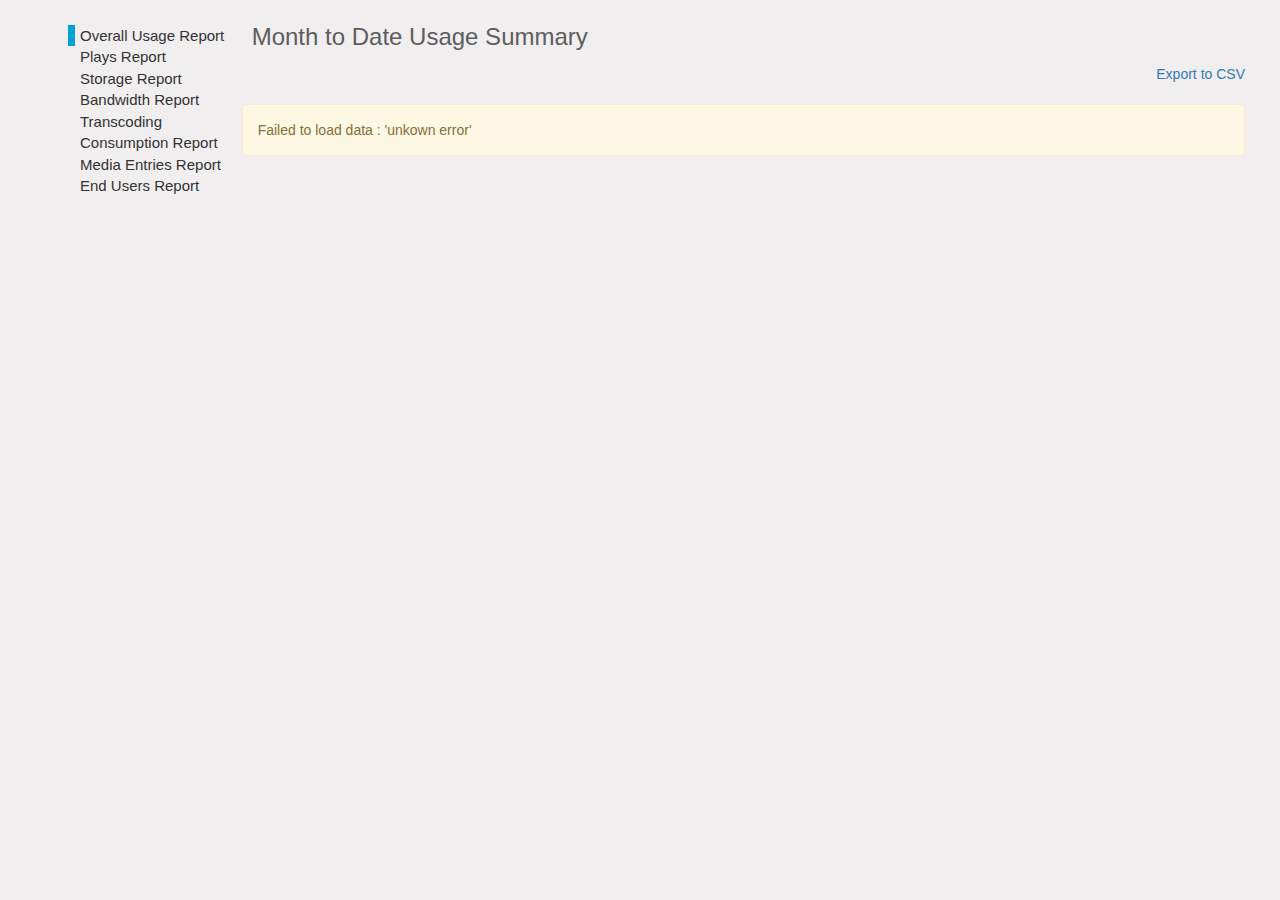
==== apps/vpaas/index.html @ 850c7641 "publish vpaas 0.11.1" ====
<!doctype html>
<!--[if lt IE 7]>      <html class="no-js lt-ie9 lt-ie8 lt-ie7"> <![endif]-->
<!--[if IE 7]>         <html class="no-js lt-ie9 lt-ie8"> <![endif]-->
<!--[if IE 8]>         <html class="no-js lt-ie9"> <![endif]-->
<!--[if gt IE 8]><!--> <html class="no-js"> <!--<![endif]-->

<head>
    <title>Kaltura Analytics</title>
    <meta http-equiv="Content-Type" content="text/html; charset=utf-8">
    <meta http-equiv="X-UA-Compatible" content="IE=edge">
    <meta name="description" content="The leading video platform: video solutions, software and services for video publishing, management, syndication and monetization. Get free trial!">
    <meta name="viewport" content="width=device-width, initial-scale=1, maximum-scale=1">
    <meta name="keywords" content="Video Platform, Video Management, Video Solution, Video Solutions, Video Player, Kaltura, Enterprise, Education Technology">
    <link rel="shortcut icon" href="assets/http://corp.kaltura.com/sites/default/files/favicon%20%289%29_0.ico" type="image/vnd.microsoft.icon">


    <link rel="stylesheet" href="assets/bootstrap/css/bootstrap.min.css">
    <link rel="stylesheet" href="assets/leaflet/leaflet.css">

    <link rel="stylesheet" href="assets/main.css">
    <link rel="stylesheet" href="assets/nvd3/nv.d3.css">

    <link rel="stylesheet" href="assets/bootstrap-daterangepicker/daterangepicker.css">

    

    
</head>

<body>
    <!--[if lt IE 10]>
        <p class="browsehappy">You are using an <strong>outdated</strong> browser. Please <a href="http://browsehappy.com/">upgrade your browser</a> to improve your experience.</p>
    <![endif]-->
    <div ui-view=""></div>

<script src="vendors.js"></script><script src="app.js"></script><script src="app-templates.js"></script></body>

</html>
---- apps/vpaas/assets/leaflet/leaflet.css ----
/* required styles */

.leaflet-map-pane,
.leaflet-tile,
.leaflet-marker-icon,
.leaflet-marker-shadow,
.leaflet-tile-pane,
.leaflet-tile-container,
.leaflet-overlay-pane,
.leaflet-shadow-pane,
.leaflet-marker-pane,
.leaflet-popup-pane,
.leaflet-overlay-pane svg,
.leaflet-zoom-box,
.leaflet-image-layer,
.leaflet-layer {
	position: absolute;
	left: 0;
	top: 0;
	}
.leaflet-container {
	overflow: hidden;
	-ms-touch-action: none;
	touch-action: none;
	}
.leaflet-tile,
.leaflet-marker-icon,
.leaflet-marker-shadow {
	-webkit-user-select: none;
	   -moz-user-select: none;
	        user-select: none;
	-webkit-user-drag: none;
	}
.leaflet-marker-icon,
.leaflet-marker-shadow {
	display: block;
	}
/* map is broken in FF if you have max-width: 100% on tiles */
.leaflet-container img {
	max-width: none !important;
	}
/* stupid Android 2 doesn't understand "max-width: none" properly */
.leaflet-container img.leaflet-image-layer {
	max-width: 15000px !important;
	}
.leaflet-tile {
	filter: inherit;
	visibility: hidden;
	}
.leaflet-tile-loaded {
	visibility: inherit;
	}
.leaflet-zoom-box {
	width: 0;
	height: 0;
	}
/* workaround for https://bugzilla.mozilla.org/show_bug.cgi?id=888319 */
.leaflet-overlay-pane svg {
	-moz-user-select: none;
	}

.leaflet-tile-pane    { z-index: 2; }
.leaflet-objects-pane { z-index: 3; }
.leaflet-overlay-pane { z-index: 4; }
.leaflet-shadow-pane  { z-index: 5; }
.leaflet-marker-pane  { z-index: 6; }
.leaflet-popup-pane   { z-index: 7; }

.leaflet-vml-shape {
	width: 1px;
	height: 1px;
	}
.lvml {
	behavior: url(#default#VML);
	display: inline-block;
	position: absolute;
	}


/* control positioning */

.leaflet-control {
	position: relative;
	z-index: 7;
	pointer-events: auto;
	}
.leaflet-top,
.leaflet-bottom {
	position: absolute;
	z-index: 1000;
	pointer-events: none;
	}
.leaflet-top {
	top: 0;
	}
.leaflet-right {
	right: 0;
	}
.leaflet-bottom {
	bottom: 0;
	}
.leaflet-left {
	left: 0;
	}
.leaflet-control {
	float: left;
	clear: both;
	}
.leaflet-right .leaflet-control {
	float: right;
	}
.leaflet-top .leaflet-control {
	margin-top: 10px;
	}
.leaflet-bottom .leaflet-control {
	margin-bottom: 10px;
	}
.leaflet-left .leaflet-control {
	margin-left: 10px;
	}
.leaflet-right .leaflet-control {
	margin-right: 10px;
	}


/* zoom and fade animations */

.leaflet-fade-anim .leaflet-tile,
.leaflet-fade-anim .leaflet-popup {
	opacity: 0;
	-webkit-transition: opacity 0.2s linear;
	   -moz-transition: opacity 0.2s linear;
	     -o-transition: opacity 0.2s linear;
	        transition: opacity 0.2s linear;
	}
.leaflet-fade-anim .leaflet-tile-loaded,
.leaflet-fade-anim .leaflet-map-pane .leaflet-popup {
	opacity: 1;
	}

.leaflet-zoom-anim .leaflet-zoom-animated {
	-webkit-transition: -webkit-transform 0.25s cubic-bezier(0,0,0.25,1);
	   -moz-transition:    -moz-transform 0.25s cubic-bezier(0,0,0.25,1);
	     -o-transition:      -o-transform 0.25s cubic-bezier(0,0,0.25,1);
	        transition:         transform 0.25s cubic-bezier(0,0,0.25,1);
	}
.leaflet-zoom-anim .leaflet-tile,
.leaflet-pan-anim .leaflet-tile,
.leaflet-touching .leaflet-zoom-animated {
	-webkit-transition: none;
	   -moz-transition: none;
	     -o-transition: none;
	        transition: none;
	}

.leaflet-zoom-anim .leaflet-zoom-hide {
	visibility: hidden;
	}


/* cursors */

.leaflet-clickable {
	cursor: pointer;
	}
.leaflet-container {
	cursor: -webkit-grab;
	cursor:    -moz-grab;
	}
.leaflet-popup-pane,
.leaflet-control {
	cursor: auto;
	}
.leaflet-dragging .leaflet-container,
.leaflet-dragging .leaflet-clickable {
	cursor: move;
	cursor: -webkit-grabbing;
	cursor:    -moz-grabbing;
	}


/* visual tweaks */

.leaflet-container {
	background: #ddd;
	outline: 0;
	}
.leaflet-container a {
	color: #0078A8;
	}
.leaflet-container a.leaflet-active {
	outline: 2px solid orange;
	}
.leaflet-zoom-box {
	border: 2px dotted #38f;
	background: rgba(255,255,255,0.5);
	}


/* general typography */
.leaflet-container {
	font: 12px/1.5 "Helvetica Neue", Arial, Helvetica, sans-serif;
	}


/* general toolbar styles */

.leaflet-bar {
	box-shadow: 0 1px 5px rgba(0,0,0,0.65);
	border-radius: 4px;
	}
.leaflet-bar a,
.leaflet-bar a:hover {
	background-color: #fff;
	border-bottom: 1px solid #ccc;
	width: 26px;
	height: 26px;
	line-height: 26px;
	display: block;
	text-align: center;
	text-decoration: none;
	color: black;
	}
.leaflet-bar a,
.leaflet-control-layers-toggle {
	background-position: 50% 50%;
	background-repeat: no-repeat;
	display: block;
	}
.leaflet-bar a:hover {
	background-color: #f4f4f4;
	}
.leaflet-bar a:first-child {
	border-top-left-radius: 4px;
	border-top-right-radius: 4px;
	}
.leaflet-bar a:last-child {
	border-bottom-left-radius: 4px;
	border-bottom-right-radius: 4px;
	border-bottom: none;
	}
.leaflet-bar a.leaflet-disabled {
	cursor: default;
	background-color: #f4f4f4;
	color: #bbb;
	}

.leaflet-touch .leaflet-bar a {
	width: 30px;
	height: 30px;
	line-height: 30px;
	}


/* zoom control */

.leaflet-control-zoom-in,
.leaflet-control-zoom-out {
	font: bold 18px 'Lucida Console', Monaco, monospace;
	text-indent: 1px;
	}
.leaflet-control-zoom-out {
	font-size: 20px;
	}

.leaflet-touch .leaflet-control-zoom-in {
	font-size: 22px;
	}
.leaflet-touch .leaflet-control-zoom-out {
	font-size: 24px;
	}


/* layers control */

.leaflet-control-layers {
	box-shadow: 0 1px 5px rgba(0,0,0,0.4);
	background: #fff;
	border-radius: 5px;
	}
.leaflet-control-layers-toggle {
	background-image: url(images/layers.png);
	width: 36px;
	height: 36px;
	}
.leaflet-retina .leaflet-control-layers-toggle {
	background-image: url(images/layers-2x.png);
	background-size: 26px 26px;
	}
.leaflet-touch .leaflet-control-layers-toggle {
	width: 44px;
	height: 44px;
	}
.leaflet-control-layers .leaflet-control-layers-list,
.leaflet-control-layers-expanded .leaflet-control-layers-toggle {
	display: none;
	}
.leaflet-control-layers-expanded .leaflet-control-layers-list {
	display: block;
	position: relative;
	}
.leaflet-control-layers-expanded {
	padding: 6px 10px 6px 6px;
	color: #333;
	background: #fff;
	}
.leaflet-control-layers-selector {
	margin-top: 2px;
	position: relative;
	top: 1px;
	}
.leaflet-control-layers label {
	display: block;
	}
.leaflet-control-layers-separator {
	height: 0;
	border-top: 1px solid #ddd;
	margin: 5px -10px 5px -6px;
	}


/* attribution and scale controls */

.leaflet-container .leaflet-control-attribution {
	background: #fff;
	background: rgba(255, 255, 255, 0.7);
	margin: 0;
	}
.leaflet-control-attribution,
.leaflet-control-scale-line {
	padding: 0 5px;
	color: #333;
	}
.leaflet-control-attribution a {
	text-decoration: none;
	}
.leaflet-control-attribution a:hover {
	text-decoration: underline;
	}
.leaflet-container .leaflet-control-attribution,
.leaflet-container .leaflet-control-scale {
	font-size: 11px;
	}
.leaflet-left .leaflet-control-scale {
	margin-left: 5px;
	}
.leaflet-bottom .leaflet-control-scale {
	margin-bottom: 5px;
	}
.leaflet-control-scale-line {
	border: 2px solid #777;
	border-top: none;
	line-height: 1.1;
	padding: 2px 5px 1px;
	font-size: 11px;
	white-space: nowrap;
	overflow: hidden;
	-moz-box-sizing: content-box;
	     box-sizing: content-box;

	background: #fff;
	background: rgba(255, 255, 255, 0.5);
	}
.leaflet-control-scale-line:not(:first-child) {
	border-top: 2px solid #777;
	border-bottom: none;
	margin-top: -2px;
	}
.leaflet-control-scale-line:not(:first-child):not(:last-child) {
	border-bottom: 2px solid #777;
	}

.leaflet-touch .leaflet-control-attribution,
.leaflet-touch .leaflet-control-layers,
.leaflet-touch .leaflet-bar {
	box-shadow: none;
	}
.leaflet-touch .leaflet-control-layers,
.leaflet-touch .leaflet-bar {
	border: 2px solid rgba(0,0,0,0.2);
	background-clip: padding-box;
	}


/* popup */

.leaflet-popup {
	position: absolute;
	text-align: center;
	}
.leaflet-popup-content-wrapper {
	padding: 1px;
	text-align: left;
	border-radius: 12px;
	}
.leaflet-popup-content {
	margin: 13px 19px;
	line-height: 1.4;
	}
.leaflet-popup-content p {
	margin: 18px 0;
	}
.leaflet-popup-tip-container {
	margin: 0 auto;
	width: 40px;
	height: 20px;
	position: relative;
	overflow: hidden;
	}
.leaflet-popup-tip {
	width: 17px;
	height: 17px;
	padding: 1px;

	margin: -10px auto 0;

	-webkit-transform: rotate(45deg);
	   -moz-transform: rotate(45deg);
	    -ms-transform: rotate(45deg);
	     -o-transform: rotate(45deg);
	        transform: rotate(45deg);
	}
.leaflet-popup-content-wrapper,
.leaflet-popup-tip {
	background: white;

	box-shadow: 0 3px 14px rgba(0,0,0,0.4);
	}
.leaflet-container a.leaflet-popup-close-button {
	position: absolute;
	top: 0;
	right: 0;
	padding: 4px 4px 0 0;
	text-align: center;
	width: 18px;
	height: 14px;
	font: 16px/14px Tahoma, Verdana, sans-serif;
	color: #c3c3c3;
	text-decoration: none;
	font-weight: bold;
	background: transparent;
	}
.leaflet-container a.leaflet-popup-close-button:hover {
	color: #999;
	}
.leaflet-popup-scrolled {
	overflow: auto;
	border-bottom: 1px solid #ddd;
	border-top: 1px solid #ddd;
	}

.leaflet-oldie .leaflet-popup-content-wrapper {
	zoom: 1;
	}
.leaflet-oldie .leaflet-popup-tip {
	width: 24px;
	margin: 0 auto;

	-ms-filter: "progid:DXImageTransform.Microsoft.Matrix(M11=0.70710678, M12=0.70710678, M21=-0.70710678, M22=0.70710678)";
	filter: progid:DXImageTransform.Microsoft.Matrix(M11=0.70710678, M12=0.70710678, M21=-0.70710678, M22=0.70710678);
	}
.leaflet-oldie .leaflet-popup-tip-container {
	margin-top: -1px;
	}

.leaflet-oldie .leaflet-control-zoom,
.leaflet-oldie .leaflet-control-layers,
.leaflet-oldie .leaflet-popup-content-wrapper,
.leaflet-oldie .leaflet-popup-tip {
	border: 1px solid #999;
	}


/* div icon */

.leaflet-div-icon {
	background: #fff;
	border: 1px solid #666;
	}
---- apps/vpaas/assets/main.css ----
.bl {
  border-left: solid 1px lightgray;
}

.mt, .tab-content {
  margin-top: 20px;
}

.tab-content {
  margin-top: 20px;
}

.nav-pills > li.active > a, .nav-pills > li.active > a:focus, .nav-pills > li.active > a:hover {
  background: #d9edf7;
  color: #31708f;
}

.nav-sidebar > .active > a, .nav-sidebar > .active > a:hover, .nav-sidebar > .active > a:focus {
  background: #d9edf7;
  color: #31708f;
}

.nvd3-svg .resize.e {
  display: none;
}
.nvd3-svg .resize.w {
  display: none;
}

.kan-samples .kan-map-container {
  position: relative;
  height: 460px;
}
.kan-samples .kan-map-container div.worldmap.box {
  position: absolute;
  bottom: 1em;
  left: 1em;
  z-index: 100;
  padding: 1em;
  text-align: center;
  min-width: 200px;
}
.kan-samples .kan-map-container .worldmap {
  background: rgba(255, 255, 255, 0.9);
  border-radius: 5px;
}
.kan-samples .kan-map-container .info {
  padding: 6px 8px;
  font: 14px/18px Arial, Helvetica, sans-serif;
  background: white;
  background: rgba(255, 255, 255, 0.8);
  box-shadow: 0 0 15px rgba(0, 0, 0, 0.2);
  border-radius: 5px;
}
.kan-samples .kan-map-container .legend {
  position: absolute;
  bottom: 3em;
  right: 1em;
  line-height: 18px;
  color: #555;
}
.kan-samples .kan-map-container .legend i {
  width: 18px;
  height: 18px;
  float: left;
  margin-right: 8px;
  opacity: 0.7;
}
.kan-samples .kan-json-code {
  max-height: 300px;
}
.kan-samples h1 {
  margin-top: 0px;
  margin-bottom: 30px;
}
.kan-samples .kan-no-data {
  color: darkred;
  text-align: center;
  font-weight: bold;
}
.kan-samples .kan-sample-description {
  color: gray;
}
.kan-samples .form-inline .form-group:not(:first-child) {
  margin-left: 10px;
}
.kan-samples .kan-alert-brief {
  background: #f5f5f5 !important;
  color: #555 !important;
  border: solid 1px #ddd;
}
.kan-samples .kan-filter-form {
  border: solid 1px lightgray;
  background: #F5F5F6;
  padding: 10px;
}
.kan-samples .kan-filter-form .kan-title {
  font-weight: bolder;
}
.kan-samples .kan-filter-form label {
  font-weight: inherit;
  text-align: left;
}
.kan-samples .kan-samples-sidebar .nav > li > a {
  display: block;
  padding: 4px 20px;
  font-size: 13px;
  font-weight: 500;
  color: #767676;
}
.kan-samples .kan-samples-sidebar .nav > .active:focus > a, .kan-samples .kan-samples-sidebar .nav > .active:hover > a, .kan-samples .kan-samples-sidebar .nav > .active > a {
  font-weight: 700;
  color: #555 !important;
  background-color: transparent;
  border-left: 2px solid #555 !important;
}
.kan-samples .kan-samples-sidebar .nav > li > a {
  display: block;
  padding: 4px 20px;
  font-size: 13px;
  font-weight: 500;
  color: #767676;
}
.kan-samples .kan-samples-sidebar .nav .nav > li > a {
  padding-top: 1px;
  padding-bottom: 1px;
  padding-left: 30px;
  font-size: 12px;
  font-weight: 400;
}

.kau-app {
  margin: 20px;
}
.kau-app .side-menu li {
  padding-left: 20px;
  position: relative;
}
.kau-app .side-menu li span {
  cursor: pointer;
}
.kau-app .side-menu li span a {
  color: inherit;
  text-decoration: none;
  outline: 0;
}
.kau-app .side-menu li.active:before {
  content: '';
  background: #00a1d5;
  height: 100%;
  width: 7px;
  display: block;
  position: absolute;
  left: 8px;
}
.kau-app .side-menu ul {
  list-style: none;
  margin-top: 5px;
  font-size: 15px;
}
.kau-app .side-menu ul li {
  padding-left: 20px;
}
.kau-app .side-menu ul li span:hover {
  text-shadow: 1px 1px 1px #ADACAC;
}
.kau-app .title-text {
  font-size: 24px;
  color: #5d5d5d;
  padding: 0 10px;
  line-height: 34px;
  height: 34px;
}
.kau-app .ka-report-section {
  margin-bottom: 20px;
}
.kau-app .k-report-chart {
  height: 450px;
}
.kau-app table {
  outline: 1px solid #d8d7d7;
}
.kau-app table:focus {
  outline: 1px solid #d8d7d7;
}
.kau-app table:active {
  outline: 1px solid #d8d7d7;
}
.kau-app table tr td,
.kau-app table tr th {
  border-left: 1px solid #d8d7d7;
}
.kau-app table tr td:first-child,
.kau-app table tr th:first-child {
  border-left: none;
}
.kau-app table.half-width {
  width: 50%;
  min-width: 480px;
}
.kau-app table.one-third-width {
  width: 33%;
  min-width: 320px;
}
.kau-app .usual-table thead {
  background-image: #efefef;
  background-image: -khtml-gradient(linear, left top, left bottom, from(#ffffff), to(#efefef));
  background-image: -webkit-gradient(linear, left top, left bottom, color-stop(25%, #ffffff), color-stop(100%, #efefef));
  /* Chrome,Safari4+ */
  background-image: -webkit-linear-gradient(top, #ffffff 25%, #efefef 100%);
  /* Chrome10+,Safari5.1+ */
  background-image: -o-linear-gradient(top, #ffffff 25%, #efefef 100%);
  /* Opera 11.10+ */
  background-image: -moz-linear-gradient(top, #ffffff 25%, #efefef 100%);
  /* FF3.6+ */
  background-image: -ms-linear-gradient(top, #ffffff 25%, #efefef 100%);
  /* IE10+ */
  background-image: linear-gradient(to bottom, #ffffff 25%, #efefef 100%);
  /* W3C */
  filter: progid:DXImageTransform.Microsoft.gradient(startColorstr='#ffffff', endColorstr='#efefef', GradientType=0);
  /* IE6-9 */
}
.kau-app .usual-table thead tr th {
  padding: 5px 10px 5px 10px;
  font-size: 12px;
}
.kau-app .usual-table tbody tr td {
  padding: 10px;
  font-size: 12px;
}
.kau-app .usual-table tbody tr.even td {
  background: #ffffff;
}
.kau-app .usual-table tbody tr.odd td {
  background: #F5F5F5;
}
.kau-app .usual-table tbody tr:hover td {
  background: #eaeaea;
}
.kau-app .title-text {
  font-size: 24px;
  color: #5d5d5d;
  padding: 0 10px;
  margin-bottom: 10px;
  line-height: 34px;
  height: 34px;
}
.kau-app .ka-totals-section .ka-table {
  width: 100%;
  height: 135px;
  display: table;
  border: 1px solid #d8d7d7;
  background-image: #efefef;
  background-image: -khtml-gradient(linear, left top, left bottom, from(#ffffff), to(#efefef));
  background-image: -webkit-gradient(linear, left top, left bottom, color-stop(25%, #ffffff), color-stop(100%, #efefef));
  /* Chrome,Safari4+ */
  background-image: -webkit-linear-gradient(top, #ffffff 25%, #efefef 100%);
  /* Chrome10+,Safari5.1+ */
  background-image: -o-linear-gradient(top, #ffffff 25%, #efefef 100%);
  /* Opera 11.10+ */
  background-image: -moz-linear-gradient(top, #ffffff 25%, #efefef 100%);
  /* FF3.6+ */
  background-image: -ms-linear-gradient(top, #ffffff 25%, #efefef 100%);
  /* IE10+ */
  background-image: linear-gradient(to bottom, #ffffff 25%, #efefef 100%);
  /* W3C */
  filter: progid:DXImageTransform.Microsoft.gradient(startColorstr='#ffffff', endColorstr='#efefef', GradientType=0);
  /* IE6-9 */
}
.kau-app .ka-totals-section .ka-col {
  display: table-cell;
  border-left: 1px solid #d8d7d7;
  width: 16.66666%;
  position: relative;
}
.kau-app .ka-totals-section .title,
.kau-app .ka-totals-section .units {
  color: #5d5d5d;
  font-size: 12px;
  margin: 5px;
}
.kau-app .ka-totals-section .value {
  position: absolute;
  bottom: 5px;
  left: 5px;
  right: 5px;
  color: #189FAD;
  font-size: 28.8px;
  line-height: 28.8px;
  word-wrap: break-word;
}

.ka-status-notification-container {
  position: relative;
}
.ka-status-notification-container .ka-status-notification {
  position: absolute;
  top: 50px;
  left: 50%;
}

body {
  background: #f0eeef;
  min-width: 960px;
}

/*# sourceMappingURL=main.css.map */
---- apps/vpaas/assets/nvd3/nv.d3.css ----
/* nvd3 version 1.8.2 (https://github.com/novus/nvd3) 2016-01-24 */
.nvd3 .nv-axis {
    pointer-events:none;
    opacity: 1;
}

.nvd3 .nv-axis path {
    fill: none;
    stroke: #000;
    stroke-opacity: .75;
    shape-rendering: crispEdges;
}

.nvd3 .nv-axis path.domain {
    stroke-opacity: .75;
}

.nvd3 .nv-axis.nv-x path.domain {
    stroke-opacity: 0;
}

.nvd3 .nv-axis line {
    fill: none;
    stroke: #e5e5e5;
    shape-rendering: crispEdges;
}

.nvd3 .nv-axis .zero line,
    /*this selector may not be necessary*/ .nvd3 .nv-axis line.zero {
    stroke-opacity: .75;
}

.nvd3 .nv-axis .nv-axisMaxMin text {
    font-weight: bold;
}

.nvd3 .x  .nv-axis .nv-axisMaxMin text,
.nvd3 .x2 .nv-axis .nv-axisMaxMin text,
.nvd3 .x3 .nv-axis .nv-axisMaxMin text {
    text-anchor: middle
}

.nvd3 .nv-axis.nv-disabled {
    opacity: 0;
}

.nvd3 .nv-bars rect {
    fill-opacity: .75;

    transition: fill-opacity 250ms linear;
    -moz-transition: fill-opacity 250ms linear;
    -webkit-transition: fill-opacity 250ms linear;
}

.nvd3 .nv-bars rect.hover {
    fill-opacity: 1;
}

.nvd3 .nv-bars .hover rect {
    fill: lightblue;
}

.nvd3 .nv-bars text {
    fill: rgba(0,0,0,0);
}

.nvd3 .nv-bars .hover text {
    fill: rgba(0,0,0,1);
}

.nvd3 .nv-multibar .nv-groups rect,
.nvd3 .nv-multibarHorizontal .nv-groups rect,
.nvd3 .nv-discretebar .nv-groups rect {
    stroke-opacity: 0;

    transition: fill-opacity 250ms linear;
    -moz-transition: fill-opacity 250ms linear;
    -webkit-transition: fill-opacity 250ms linear;
}

.nvd3 .nv-multibar .nv-groups rect:hover,
.nvd3 .nv-multibarHorizontal .nv-groups rect:hover,
.nvd3 .nv-candlestickBar .nv-ticks rect:hover,
.nvd3 .nv-discretebar .nv-groups rect:hover {
    fill-opacity: 1;
}

.nvd3 .nv-discretebar .nv-groups text,
.nvd3 .nv-multibarHorizontal .nv-groups text {
    font-weight: bold;
    fill: rgba(0,0,0,1);
    stroke: rgba(0,0,0,0);
}

/* boxplot CSS */
.nvd3 .nv-boxplot circle {
  fill-opacity: 0.5;
}

.nvd3 .nv-boxplot circle:hover {
  fill-opacity: 1;
}

.nvd3 .nv-boxplot rect:hover {
  fill-opacity: 1;
}

.nvd3 line.nv-boxplot-median {
  stroke: black;
}

.nv-boxplot-tick:hover {
  stroke-width: 2.5px;
}
/* bullet */
.nvd3.nv-bullet { font: 10px sans-serif; }
.nvd3.nv-bullet .nv-measure { fill-opacity: .8; }
.nvd3.nv-bullet .nv-measure:hover { fill-opacity: 1; }
.nvd3.nv-bullet .nv-marker { stroke: #000; stroke-width: 2px; }
.nvd3.nv-bullet .nv-markerTriangle { stroke: #000; fill: #fff; stroke-width: 1.5px; }
.nvd3.nv-bullet .nv-tick line { stroke: #666; stroke-width: .5px; }
.nvd3.nv-bullet .nv-range.nv-s0 { fill: #eee; }
.nvd3.nv-bullet .nv-range.nv-s1 { fill: #ddd; }
.nvd3.nv-bullet .nv-range.nv-s2 { fill: #ccc; }
.nvd3.nv-bullet .nv-title { font-size: 14px; font-weight: bold; }
.nvd3.nv-bullet .nv-subtitle { fill: #999; }


.nvd3.nv-bullet .nv-range {
    fill: #bababa;
    fill-opacity: .4;
}
.nvd3.nv-bullet .nv-range:hover {
    fill-opacity: .7;
}

.nvd3.nv-candlestickBar .nv-ticks .nv-tick {
    stroke-width: 1px;
}

.nvd3.nv-candlestickBar .nv-ticks .nv-tick.hover {
    stroke-width: 2px;
}

.nvd3.nv-candlestickBar .nv-ticks .nv-tick.positive rect {
    stroke: #2ca02c;
    fill: #2ca02c;
}

.nvd3.nv-candlestickBar .nv-ticks .nv-tick.negative rect {
    stroke: #d62728;
    fill: #d62728;
}

.with-transitions .nv-candlestickBar .nv-ticks .nv-tick {
    transition: stroke-width 250ms linear, stroke-opacity 250ms linear;
    -moz-transition: stroke-width 250ms linear, stroke-opacity 250ms linear;
    -webkit-transition: stroke-width 250ms linear, stroke-opacity 250ms linear;

}

.nvd3.nv-candlestickBar .nv-ticks line {
    stroke: #333;
}


.nvd3 .nv-legend .nv-disabled rect {
    /*fill-opacity: 0;*/
}

.nvd3 .nv-check-box .nv-box {
    fill-opacity:0;
    stroke-width:2;
}

.nvd3 .nv-check-box .nv-check {
    fill-opacity:0;
    stroke-width:4;
}

.nvd3 .nv-series.nv-disabled .nv-check-box .nv-check {
    fill-opacity:0;
    stroke-opacity:0;
}

.nvd3 .nv-controlsWrap .nv-legend .nv-check-box .nv-check {
    opacity: 0;
}

/* line plus bar */
.nvd3.nv-linePlusBar .nv-bar rect {
    fill-opacity: .75;
}

.nvd3.nv-linePlusBar .nv-bar rect:hover {
    fill-opacity: 1;
}
.nvd3 .nv-groups path.nv-line {
    fill: none;
}

.nvd3 .nv-groups path.nv-area {
    stroke: none;
}

.nvd3.nv-line .nvd3.nv-scatter .nv-groups .nv-point {
    fill-opacity: 0;
    stroke-opacity: 0;
}

.nvd3.nv-scatter.nv-single-point .nv-groups .nv-point {
    fill-opacity: .5 !important;
    stroke-opacity: .5 !important;
}


.with-transitions .nvd3 .nv-groups .nv-point {
    transition: stroke-width 250ms linear, stroke-opacity 250ms linear;
    -moz-transition: stroke-width 250ms linear, stroke-opacity 250ms linear;
    -webkit-transition: stroke-width 250ms linear, stroke-opacity 250ms linear;

}

.nvd3.nv-scatter .nv-groups .nv-point.hover,
.nvd3 .nv-groups .nv-point.hover {
    stroke-width: 7px;
    fill-opacity: .95 !important;
    stroke-opacity: .95 !important;
}


.nvd3 .nv-point-paths path {
    stroke: #aaa;
    stroke-opacity: 0;
    fill: #eee;
    fill-opacity: 0;
}



.nvd3 .nv-indexLine {
    cursor: ew-resize;
}

/********************
 * SVG CSS
 */

/********************
  Default CSS for an svg element nvd3 used
*/
svg.nvd3-svg {
    -webkit-touch-callout: none;
    -webkit-user-select: none;
    -khtml-user-select: none;
    -ms-user-select: none;
    -moz-user-select: none;
    user-select: none;
    display: block;
    width:100%;
    height:100%;
}

/********************
  Box shadow and border radius styling
*/
.nvtooltip.with-3d-shadow, .with-3d-shadow .nvtooltip {
    -moz-box-shadow: 0 5px 10px rgba(0,0,0,.2);
    -webkit-box-shadow: 0 5px 10px rgba(0,0,0,.2);
    box-shadow: 0 5px 10px rgba(0,0,0,.2);

    -webkit-border-radius: 5px;
    -moz-border-radius: 5px;
    border-radius: 5px;
}


.nvd3 text {
    font: normal 12px Arial;
}

.nvd3 .title {
    font: bold 14px Arial;
}

.nvd3 .nv-background {
    fill: white;
    fill-opacity: 0;
}

.nvd3.nv-noData {
    font-size: 18px;
    font-weight: bold;
}


/**********
*  Brush
*/

.nv-brush .extent {
    fill-opacity: .125;
    shape-rendering: crispEdges;
}

.nv-brush .resize path {
    fill: #eee;
    stroke: #666;
}


/**********
*  Legend
*/

.nvd3 .nv-legend .nv-series {
    cursor: pointer;
}

.nvd3 .nv-legend .nv-disabled circle {
    fill-opacity: 0;
}

/* focus */
.nvd3 .nv-brush .extent {
    fill-opacity: 0 !important;
}

.nvd3 .nv-brushBackground rect {
    stroke: #000;
    stroke-width: .4;
    fill: #fff;
    fill-opacity: .7;
}


.nvd3.nv-ohlcBar .nv-ticks .nv-tick {
    stroke-width: 1px;
}

.nvd3.nv-ohlcBar .nv-ticks .nv-tick.hover {
    stroke-width: 2px;
}

.nvd3.nv-ohlcBar .nv-ticks .nv-tick.positive {
    stroke: #2ca02c;
}

.nvd3.nv-ohlcBar .nv-ticks .nv-tick.negative {
    stroke: #d62728;
}


.nvd3 .background path {
    fill: none;
    stroke: #EEE;
    stroke-opacity: .4;
    shape-rendering: crispEdges;
}

.nvd3 .foreground path {
    fill: none;
    stroke-opacity: .7;
}

.nvd3 .nv-parallelCoordinates-brush .extent 
{
    fill: #fff;
    fill-opacity: .6;
    stroke: gray;
    shape-rendering: crispEdges;
}

.nvd3 .nv-parallelCoordinates .hover  {
    fill-opacity: 1;
	stroke-width: 3px;
}


.nvd3 .missingValuesline line {
  fill: none;
  stroke: black;
  stroke-width: 1;
  stroke-opacity: 1;
  stroke-dasharray: 5, 5; 
}
.nvd3.nv-pie path {
    stroke-opacity: 0;
    transition: fill-opacity 250ms linear, stroke-width 250ms linear, stroke-opacity 250ms linear;
    -moz-transition: fill-opacity 250ms linear, stroke-width 250ms linear, stroke-opacity 250ms linear;
    -webkit-transition: fill-opacity 250ms linear, stroke-width 250ms linear, stroke-opacity 250ms linear;

}

.nvd3.nv-pie .nv-pie-title {
    font-size: 24px;
    fill: rgba(19, 196, 249, 0.59);
}

.nvd3.nv-pie .nv-slice text {
    stroke: #000;
    stroke-width: 0;
}

.nvd3.nv-pie path {
    stroke: #fff;
    stroke-width: 1px;
    stroke-opacity: 1;
}

.nvd3.nv-pie path {
    fill-opacity: .7;
}
.nvd3.nv-pie .hover path {
    fill-opacity: 1;
}
.nvd3.nv-pie .nv-label {
    pointer-events: none;
}
.nvd3.nv-pie .nv-label rect {
    fill-opacity: 0;
    stroke-opacity: 0;
}

/* scatter */
.nvd3 .nv-groups .nv-point.hover {
    stroke-width: 20px;
    stroke-opacity: .5;
}

.nvd3 .nv-scatter .nv-point.hover {
    fill-opacity: 1;
}
.nv-noninteractive {
    pointer-events: none;
}

.nv-distx, .nv-disty {
    pointer-events: none;
}

/* sparkline */
.nvd3.nv-sparkline path {
    fill: none;
}

.nvd3.nv-sparklineplus g.nv-hoverValue {
    pointer-events: none;
}

.nvd3.nv-sparklineplus .nv-hoverValue line {
    stroke: #333;
    stroke-width: 1.5px;
}

.nvd3.nv-sparklineplus,
.nvd3.nv-sparklineplus g {
    pointer-events: all;
}

.nvd3 .nv-hoverArea {
    fill-opacity: 0;
    stroke-opacity: 0;
}

.nvd3.nv-sparklineplus .nv-xValue,
.nvd3.nv-sparklineplus .nv-yValue {
    stroke-width: 0;
    font-size: .9em;
    font-weight: normal;
}

.nvd3.nv-sparklineplus .nv-yValue {
    stroke: #f66;
}

.nvd3.nv-sparklineplus .nv-maxValue {
    stroke: #2ca02c;
    fill: #2ca02c;
}

.nvd3.nv-sparklineplus .nv-minValue {
    stroke: #d62728;
    fill: #d62728;
}

.nvd3.nv-sparklineplus .nv-currentValue {
    font-weight: bold;
    font-size: 1.1em;
}
/* stacked area */
.nvd3.nv-stackedarea path.nv-area {
    fill-opacity: .7;
    stroke-opacity: 0;
    transition: fill-opacity 250ms linear, stroke-opacity 250ms linear;
    -moz-transition: fill-opacity 250ms linear, stroke-opacity 250ms linear;
    -webkit-transition: fill-opacity 250ms linear, stroke-opacity 250ms linear;
}

.nvd3.nv-stackedarea path.nv-area.hover {
    fill-opacity: .9;
}


.nvd3.nv-stackedarea .nv-groups .nv-point {
    stroke-opacity: 0;
    fill-opacity: 0;
}


.nvtooltip {
    position: absolute;
    background-color: rgba(255,255,255,1.0);
    color: rgba(0,0,0,1.0);
    padding: 1px;
    border: 1px solid rgba(0,0,0,.2);
    z-index: 10000;
    display: block;

    font-family: Arial;
    font-size: 13px;
    text-align: left;
    pointer-events: none;

    white-space: nowrap;

    -webkit-touch-callout: none;
    -webkit-user-select: none;
    -khtml-user-select: none;
    -moz-user-select: none;
    -ms-user-select: none;
    user-select: none;
}

.nvtooltip {
    background: rgba(255,255,255, 0.8);
    border: 1px solid rgba(0,0,0,0.5);
    border-radius: 4px;
}

/*Give tooltips that old fade in transition by
    putting a "with-transitions" class on the container div.
*/
.nvtooltip.with-transitions, .with-transitions .nvtooltip {
    transition: opacity 50ms linear;
    -moz-transition: opacity 50ms linear;
    -webkit-transition: opacity 50ms linear;

    transition-delay: 200ms;
    -moz-transition-delay: 200ms;
    -webkit-transition-delay: 200ms;
}

.nvtooltip.x-nvtooltip,
.nvtooltip.y-nvtooltip {
    padding: 8px;
}

.nvtooltip h3 {
    margin: 0;
    padding: 4px 14px;
    line-height: 18px;
    font-weight: normal;
    background-color: rgba(247,247,247,0.75);
    color: rgba(0,0,0,1.0);
    text-align: center;

    border-bottom: 1px solid #ebebeb;

    -webkit-border-radius: 5px 5px 0 0;
    -moz-border-radius: 5px 5px 0 0;
    border-radius: 5px 5px 0 0;
}

.nvtooltip p {
    margin: 0;
    padding: 5px 14px;
    text-align: center;
}

.nvtooltip span {
    display: inline-block;
    margin: 2px 0;
}

.nvtooltip table {
    margin: 6px;
    border-spacing:0;
}


.nvtooltip table td {
    padding: 2px 9px 2px 0;
    vertical-align: middle;
}

.nvtooltip table td.key {
    font-weight: normal;
}
.nvtooltip table td.key.total {
    font-weight: bold;
}
.nvtooltip table td.value {
    text-align: right;
    font-weight: bold;
}

.nvtooltip table tr.highlight td {
    padding: 1px 9px 1px 0;
    border-bottom-style: solid;
    border-bottom-width: 1px;
    border-top-style: solid;
    border-top-width: 1px;
}

.nvtooltip table td.legend-color-guide div {
    width: 8px;
    height: 8px;
    vertical-align: middle;
}

.nvtooltip table td.legend-color-guide div {
    width: 12px;
    height: 12px;
    border: 1px solid #999;
}

.nvtooltip .footer {
    padding: 3px;
    text-align: center;
}

.nvtooltip-pending-removal {
    pointer-events: none;
    display: none;
}


/****
Interactive Layer
*/
.nvd3 .nv-interactiveGuideLine {
    pointer-events:none;
}
.nvd3 line.nv-guideline {
    stroke: #ccc;
}
---- apps/vpaas/assets/bootstrap-daterangepicker/daterangepicker.css ----
/**
* A stylesheet for use with Bootstrap 3.x
* @author: Dan Grossman http://www.dangrossman.info/
* @copyright: Copyright (c) 2012-2015 Dan Grossman. All rights reserved.
* @license: Licensed under the MIT license. See http://www.opensource.org/licenses/mit-license.php
* @website: https://www.improvely.com/
*/

/* Container Appearance */

.daterangepicker {
  position: absolute;
  background: #fff;
  top: 100px;
  left: 20px;
  padding: 4px;
  margin-top: 1px;
  border-radius: 4px;
  width:278px;
}

.daterangepicker.opensleft:before {
  position: absolute;
  top: -7px;
  right: 9px;
  display: inline-block;
  border-right: 7px solid transparent;
  border-bottom: 7px solid #ccc;
  border-left: 7px solid transparent;
  border-bottom-color: rgba(0, 0, 0, 0.2);
  content: '';
}

.daterangepicker.opensleft:after {
  position: absolute;
  top: -6px;
  right: 10px;
  display: inline-block;
  border-right: 6px solid transparent;
  border-bottom: 6px solid #fff;
  border-left: 6px solid transparent;
  content: '';
}

.daterangepicker.openscenter:before {
  position: absolute;
  top: -7px;
  left: 0;
  right: 0;
  width: 0;
  margin-left: auto;
  margin-right: auto;
  display: inline-block;
  border-right: 7px solid transparent;
  border-bottom: 7px solid #ccc;
  border-left: 7px solid transparent;
  border-bottom-color: rgba(0, 0, 0, 0.2);
  content: '';
}

.daterangepicker.openscenter:after {
  position: absolute;
  top: -6px;
  left: 0;
  right: 0;
  width: 0;
  margin-left: auto;
  margin-right: auto;
  display: inline-block;
  border-right: 6px solid transparent;
  border-bottom: 6px solid #fff;
  border-left: 6px solid transparent;
  content: '';
}

.daterangepicker.opensright:before {
  position: absolute;
  top: -7px;
  left: 9px;
  display: inline-block;
  border-right: 7px solid transparent;
  border-bottom: 7px solid #ccc;
  border-left: 7px solid transparent;
  border-bottom-color: rgba(0, 0, 0, 0.2);
  content: '';
}

.daterangepicker.opensright:after {
  position: absolute;
  top: -6px;
  left: 10px;
  display: inline-block;
  border-right: 6px solid transparent;
  border-bottom: 6px solid #fff;
  border-left: 6px solid transparent;
  content: '';
}

.daterangepicker.dropup{
  margin-top: -5px;
}
.daterangepicker.dropup:before{
  top: initial;
  bottom:-7px;
  border-bottom: initial;
  border-top: 7px solid #ccc;
}
.daterangepicker.dropup:after{
  top: initial;
  bottom:-6px;
  border-bottom: initial;
  border-top: 6px solid #fff;
}

.daterangepicker.dropdown-menu {
  max-width: none;
  z-index: 3000;
}

.daterangepicker.single .ranges, .daterangepicker.single .calendar {
  float: none;
}

.daterangepicker .calendar {
  display: none;
  max-width: 270px;
  margin: 4px;
}

.daterangepicker.show-calendar .calendar {
  display: block;
}

.daterangepicker .calendar.single .calendar-table {
  border: none;
}

/* Calendars */

.daterangepicker .calendar th, .daterangepicker .calendar td {
  white-space: nowrap;
  text-align: center;
  min-width: 32px;
}

.daterangepicker .calendar-table {
  border: 1px solid #ddd;
  padding: 4px;
  border-radius: 4px;
  background: #fff;
}

.daterangepicker table {
  width: 100%;
  margin: 0;
}

.daterangepicker td, .daterangepicker th {
  text-align: center;
  width: 20px;
  height: 20px;
  border-radius: 4px;
  white-space: nowrap;
  cursor: pointer;
}

.daterangepicker td.off, .daterangepicker td.off.in-range, .daterangepicker td.off.start-date, .daterangepicker td.off.end-date {
  color: #999;
  background: #fff;
}

.daterangepicker td.disabled, .daterangepicker option.disabled {
  color: #999;
  cursor: not-allowed;
  text-decoration: line-through;
}

.daterangepicker td.available:hover, .daterangepicker th.available:hover {
  background: #eee;
}

.daterangepicker td.in-range {
  background: #ebf4f8;
  border-radius: 0;
}

.daterangepicker td.start-date {
  border-radius: 4px 0 0 4px;
}

.daterangepicker td.end-date {
  border-radius: 0 4px 4px 0;
}

.daterangepicker td.start-date.end-date {
  border-radius: 4px;
}

.daterangepicker td.active, .daterangepicker td.active:hover {
  background-color: #357ebd;
  border-color: #3071a9;
  color: #fff;
}

.daterangepicker td.week, .daterangepicker th.week {
  font-size: 80%;
  color: #ccc;
}

.daterangepicker select.monthselect, .daterangepicker select.yearselect {
  font-size: 12px;
  padding: 1px;
  height: auto;
  margin: 0;
  cursor: default;
}

.daterangepicker select.monthselect {
  margin-right: 2%;
  width: 56%;
}

.daterangepicker select.yearselect {
  width: 40%;
}

.daterangepicker select.hourselect, .daterangepicker select.minuteselect, .daterangepicker select.secondselect, .daterangepicker select.ampmselect {
  width: 50px;
  margin-bottom: 0;
}

.daterangepicker th.month {
  width: auto;
}

/* Text Input Above Each Calendar */

.daterangepicker .input-mini {
  border: 1px solid #ccc;
  border-radius: 4px;
  color: #555;
  display: block;
  height: 30px;
  line-height: 30px;
  vertical-align: middle;
  margin: 0 0 5px 0;
  padding: 0 6px 0 28px;
  width: 100%;
}

.daterangepicker .input-mini.active {
  border: 1px solid #357ebd;
}

.daterangepicker .daterangepicker_input i {
  position: absolute;
  left: 8px;
  top: 8px;
}

.daterangepicker .daterangepicker_input {
  position: relative;
}

/* Time Picker */

.daterangepicker .calendar-time {
  text-align: center;
  margin: 5px auto;
  line-height: 30px;
  position: relative;
  padding-left: 28px;
}

.daterangepicker .calendar-time select.disabled {
  color: #ccc;
  cursor: not-allowed;
}

/* Predefined Ranges */

.daterangepicker .ranges {
  font-size: 11px;
  float: none;
  margin: 4px;
  text-align: left;
}

.daterangepicker .ranges ul {
  list-style: none;
  margin: 0 auto;
  padding: 0;
  width: 100%;
}

.daterangepicker .ranges li {
  font-size: 13px;
  background: #f5f5f5;
  border: 1px solid #f5f5f5;
  color: #08c;
  padding: 3px 12px;
  margin-bottom: 8px;
  border-radius: 5px;
  cursor: pointer;
}

.daterangepicker .ranges li.active, .daterangepicker .ranges li:hover {
  background: #08c;
  border: 1px solid #08c;
  color: #fff;
}

/*  Larger Screen Styling */
@media (min-width: 564px) {
  .daterangepicker{
    width: auto;
  }

  .daterangepicker .ranges ul {
    width: 160px;
  }
  .daterangepicker.single .ranges ul {
    width: 100%;
  }
  .daterangepicker .calendar.left .calendar-table {
    border-right: none;
    border-top-right-radius: 0;
    border-bottom-right-radius: 0;
  }

  .daterangepicker .calendar.right .calendar-table {
    border-left: none;
    border-top-left-radius: 0;
    border-bottom-left-radius: 0;
  }

  .daterangepicker .calendar.left {
    clear: left;
    margin-right: 0;
  }
  .daterangepicker.single .calendar.left {
    clear: none;
  }
  .daterangepicker.single .ranges,
  .daterangepicker.single .calendar{
    float:left;
  }

  .daterangepicker .calendar.right {
    margin-left: 0;
  }

  .daterangepicker .left .daterangepicker_input {
    padding-right: 12px;
  }

  .daterangepicker .calendar.left .calendar-table {
    padding-right: 12px;
  }

  .daterangepicker .ranges,
  .daterangepicker .calendar {
    float: left;
  }
}

@media (min-width: 730px) {
  .daterangepicker .ranges {
    width: auto;
    float: left;
  }
  .daterangepicker .calendar.left {
    clear: none;
  }
}
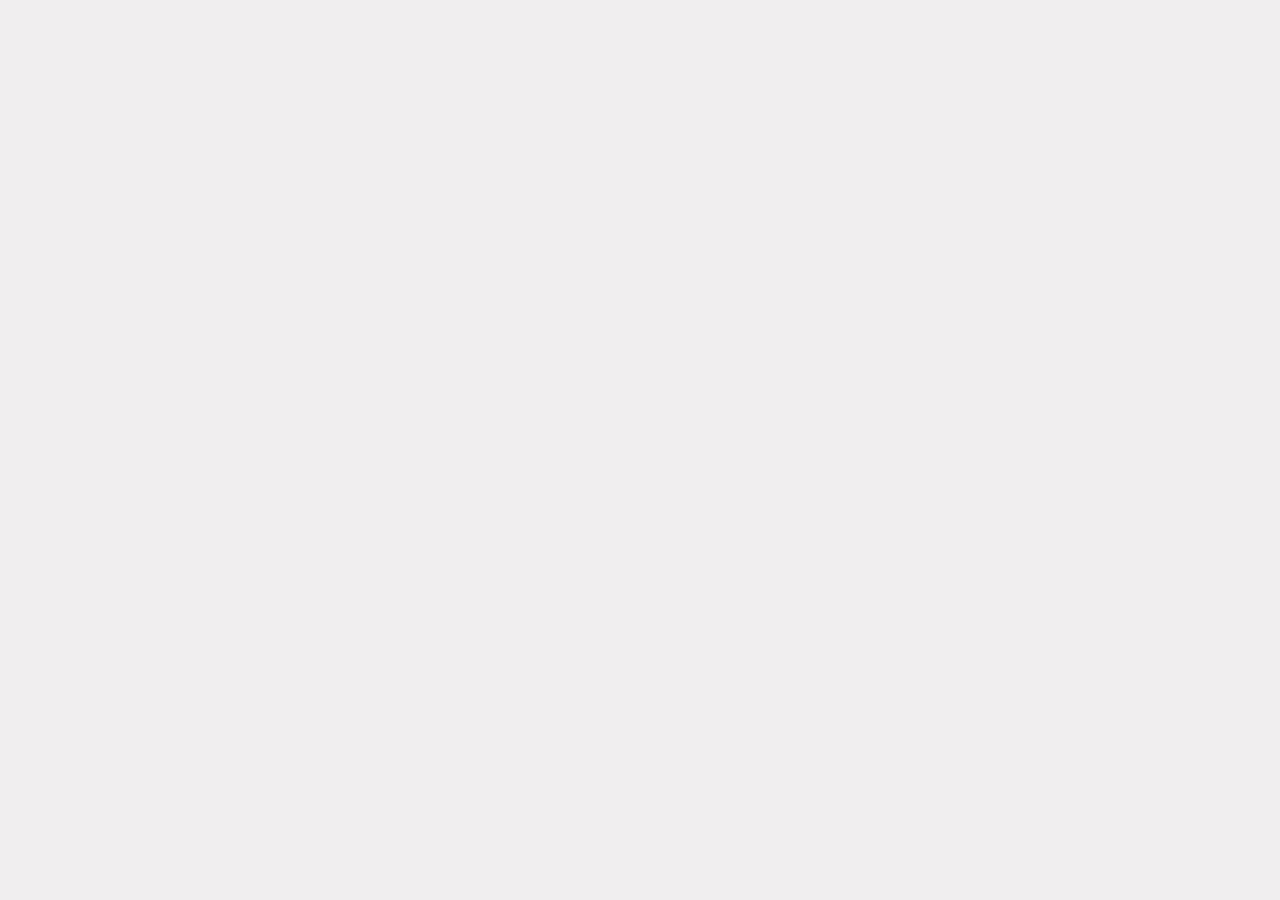
==== commit d329f978: "publish vpaas 0.11.2 (draft)" ====
--- a/apps/vpaas/index.html
+++ b/apps/vpaas/index.html
@@ -23,8 +23,6 @@
     <link rel="stylesheet" href="assets/bootstrap-daterangepicker/daterangepicker.css">
 
     
-
-    
 </head>
 
 <body>
--- a/apps/vpaas/assets/main.css
+++ b/apps/vpaas/assets/main.css
@@ -133,7 +133,6 @@
   margin: 20px;
 }
 .kau-app .side-menu li {
-  padding-left: 20px;
   position: relative;
 }
 .kau-app .side-menu li span {
@@ -151,15 +150,12 @@
   width: 7px;
   display: block;
   position: absolute;
-  left: 8px;
+  left: -12px;
 }
 .kau-app .side-menu ul {
   list-style: none;
   margin-top: 5px;
   font-size: 15px;
-}
-.kau-app .side-menu ul li {
-  padding-left: 20px;
 }
 .kau-app .side-menu ul li span:hover {
   text-shadow: 1px 1px 1px #ADACAC;
@@ -201,6 +197,9 @@
 .kau-app table.one-third-width {
   width: 33%;
   min-width: 320px;
+}
+.kau-app form input.date-picker {
+  width: 190px;
 }
 .kau-app .usual-table thead {
   background-image: #efefef;
